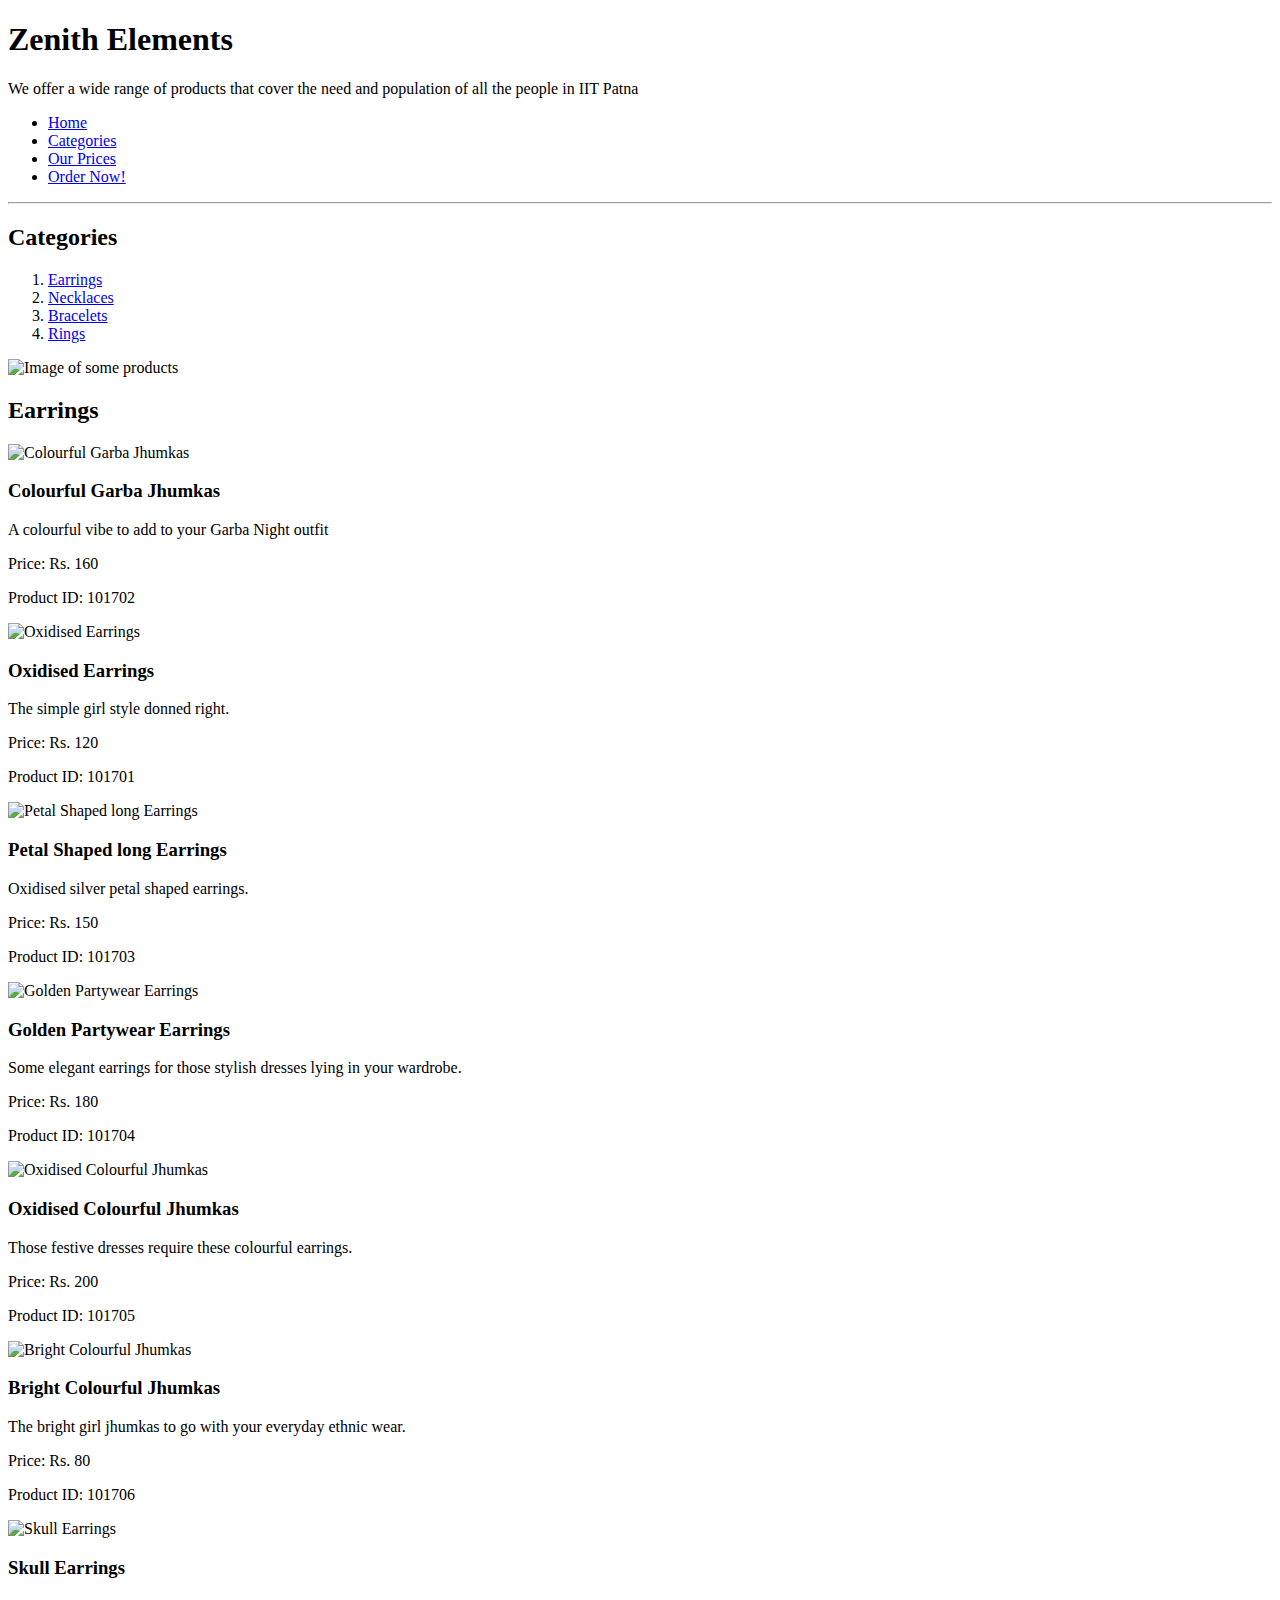
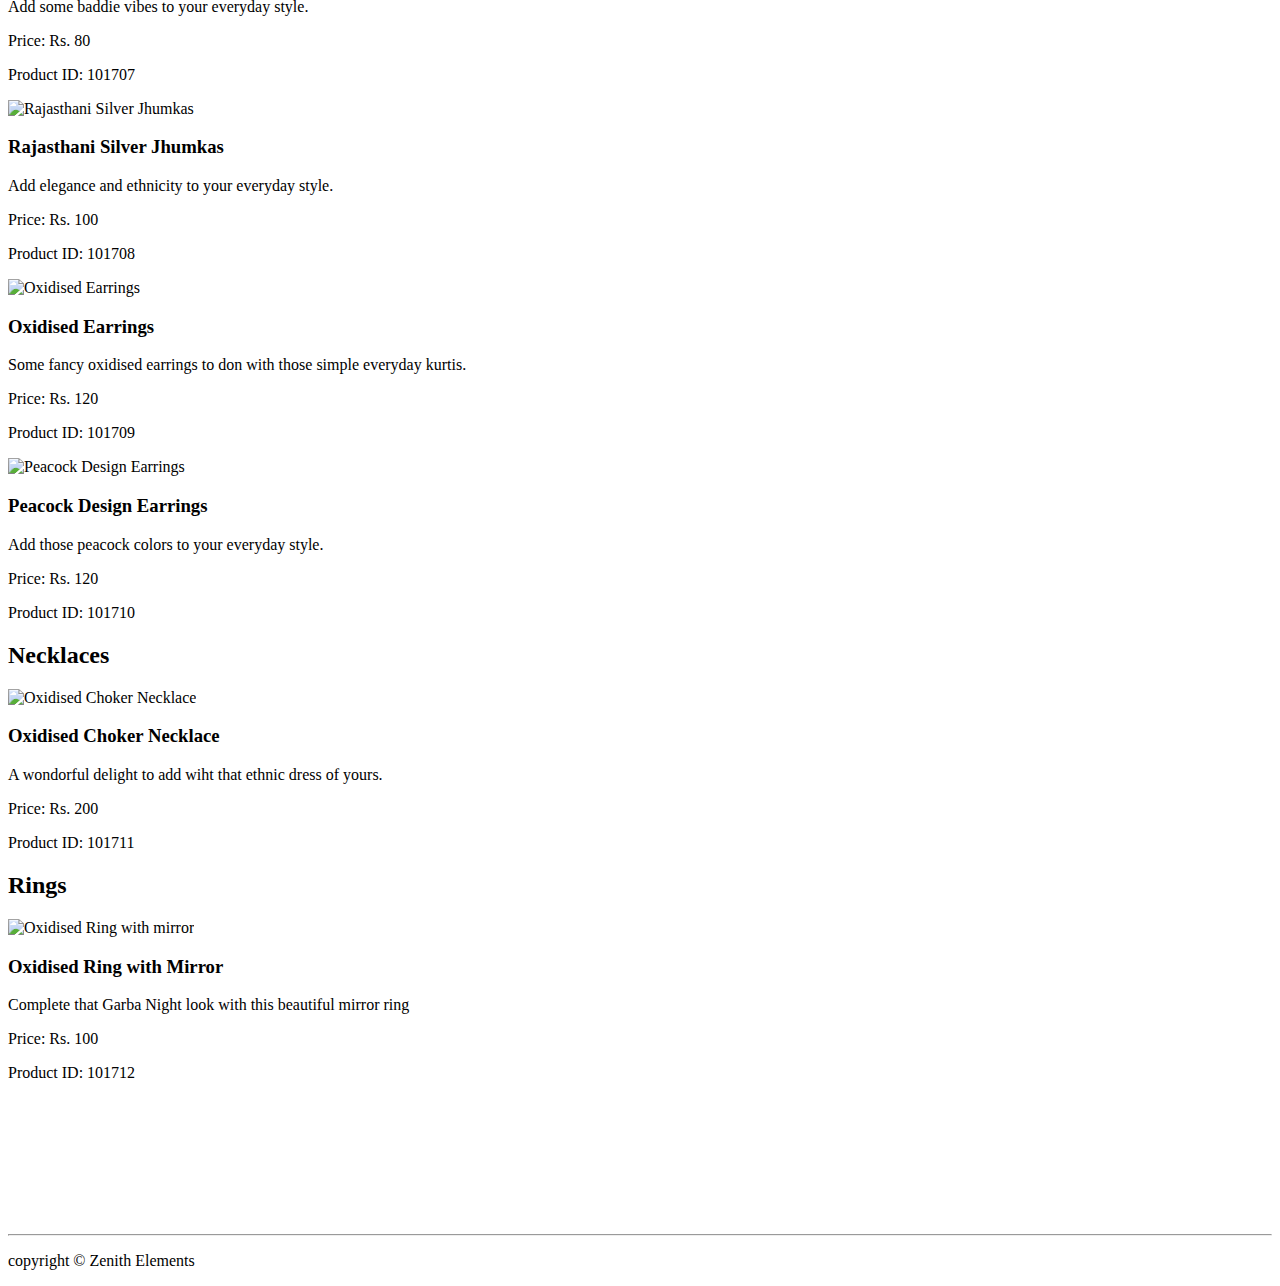
==== products.html @ e0803cce "Update products.html" ====
<!DOCTYPE html>
<html>
  <head>
    <meta charset="utf-8" />
    <meta http-equiv="X-UA-Compatible" content="IE=edge" />
    <title>Our Products</title>
    <meta
      name="description"
      content="Zenith Jewels is an online jewellery shop setup in IITP"
    />
    <meta name="viewport" content="width=device-width, initial-scale=1" />
    <link rel="stylesheet" href="style.css" />

    <h1>Zenith Elements</h1>
  </head>

  <body>
    <header>
      <p>
        We offer a wide range of products that cover the need and population of
        all the people in IIT Patna
      </p>

      <nav aria-label="primary-navigation">
        <ul>
          <li>
            <a href="index.html">Home</a>
          </li>

          <li>
            <a href="#category">Categories</a>
          </li>

          <li>
            <a href="#prices">Our Prices</a>
          </li>

          <li>
            <a href="Order.html">Order Now!</a>
          </li>
        </ul>
      </nav>
    </header>

    <hr />

     <main>
      <h2>Categories</h2>
      <article id="category">
        <nav aria-label="product-section">
          <ol>
            <li><a href="#Earrings">Earrings</a></li>
            <li><a href="#Necklaces">Necklaces</a></li>
            <li><a href="#">Bracelets</a></li>
            <li><a href="#Rings">Rings</a></li>
          </ol>
        </nav>
        <img src="Zenith Elements(02).png" alt="Image of some products" />
      </article>

      <article id="Earrings">
        <h2>Earrings</h2>
        <div class="product-section">
          <!-- First product -->
          <div class="product-item">
            <img
              src="Products/colourful Garba jhumka.jpg"
              alt="Colourful Garba Jhumkas"
            />
            <h3>Colourful Garba Jhumkas</h3>
            <p>A colourful vibe to add to your Garba Night outfit</p>
            <p>Price: Rs. 160</p>
            <p>Product ID: 101702</p>
          </div>

          <!-- Second Product -->
          <div class="product-item">
            <img src="Products/Silver Jhumkas.jpg" alt="Oxidised Earrings" />
            <h3>Oxidised Earrings</h3>
            <p>The simple girl style donned right.</p>
            <p>Price: Rs. 120</p>
            <p>Product ID: 101701</p>
          </div>

          <!-- Third product -->
          <div class="product-item">
            <img
              src="Products/Flower Petal Design.jpg"
              alt="Petal Shaped long Earrings"
            />
            <h3>Petal Shaped long Earrings</h3>
            <p>Oxidised silver petal shaped earrings.</p>
            <p>Price: Rs. 150</p>
            <p>Product ID: 101703</p>
          </div>

          <!-- Fourth Product -->
          <div class="product-item">
            <img
              src="Products/Golden Classy Earrings.jpg"
              alt="Golden Partywear Earrings"
            />
            <h3>Golden Partywear Earrings</h3>
            <p>
              Some elegant earrings for those stylish dresses lying in your
              wardrobe.
            </p>
            <p>Price: Rs. 180</p>
            <p>Product ID: 101704</p>
          </div>

          <!-- Fifth Product -->
          <div class="product-item">
            <img
              src="Products/Oxidised colourful jhumka.jpg"
              alt="Oxidised Colourful Jhumkas"
            />
            <h3>Oxidised Colourful Jhumkas</h3>
            <p>Those festive dresses require these colourful earrings.</p>
            <p>Price: Rs. 200</p>
            <p>Product ID: 101705</p>
          </div>

          <!-- Sixth Product -->
          <div class="product-item">
            <img
              src="Products/colourful jhumka.jpg"
              alt="Bright Colourful Jhumkas"
            />
            <h3>Bright Colourful Jhumkas</h3>
            <p>The bright girl jhumkas to go with your everyday ethnic wear.</p>
            <p>Price: Rs. 80</p>
            <p>Product ID: 101706</p>
          </div>

          <!-- Seventh Product -->
          <div class="product-item">
            <img src="Products/Skull Earrings.jpg" alt="Skull Earrings" />
            <h3>Skull Earrings</h3>
            <p>Add some baddie vibes to your everyday style.</p>
            <p>Price: Rs. 80</p>
            <p>Product ID: 101707</p>
          </div>

          <!-- Eighth Product -->
          <div class="product-item">
            <img
              src="Products/Silver Jhumkas 2.jpg"
              alt="Rajasthani Silver Jhumkas"
            />
            <h3>Rajasthani Silver Jhumkas</h3>
            <p>Add elegance and ethnicity to your everyday style.</p>
            <p>Price: Rs. 100</p>
            <p>Product ID: 101708</p>
          </div>

          <!-- Ninth product -->
          <div class="product-item">
            <img src="Products/Oxidised Earring.jpg" alt="Oxidised Earrings" />
            <h3>Oxidised Earrings</h3>
            <p>
              Some fancy oxidised earrings to don with those simple everyday
              kurtis.
            </p>
            <p>Price: Rs. 120</p>
            <p>Product ID: 101709</p>
          </div>

          <!-- Tenth product -->
          <div class="product-item">
            <img
              src="Products/Peacock Design Earrings.jpg"
              alt="Peacock Design Earrings"
            />
            <h3>Peacock Design Earrings</h3>
            <p>Add those peacock colors to your everyday style.</p>
            <p>Price: Rs. 120</p>
            <p>Product ID: 101710</p>
          </div>
        </div>
      </article>

      <article id="Necklaces">
        <h2>Necklaces</h2>
        <div class="product-section">
          <!-- First product -->
          <div class="product-item">
            <img
              src="Products/Oxidised Choker Necklace.jpg"
              alt="Oxidised Choker Necklace"
            />
            <h3>Oxidised Choker Necklace</h3>
            <p>A wondorful delight to add wiht that ethnic dress of yours.</p>
            <p>Price: Rs. 200</p>
            <p>Product ID: 101711</p>
          </div>
        </div>
      </article>

      <article id="Rings">
        <h2>Rings</h2>
        <div class="product-section">
          <!-- First product -->
          <div class="product-item">
            <img
              src="Products/Oxidised Ring with mirror.jpg"
              alt="Oxidised Ring with mirror"
            />
            <h3>Oxidised Ring with Mirror</h3>
            <p>
              Complete that Garba Night look with this beautiful mirror ring
            </p>
            <p>Price: Rs. 100</p>
            <p>Product ID: 101712</p>
          </div>
        </div>
      </article>

      <article>
        <p>&nbsp;</p>
        <p>&nbsp;</p>
        <p>&nbsp;</p>
        <p>&nbsp;</p>
        
      </article>

      <hr />

      <footer>
        <p>copyright &copy; Zenith Elements</p>
      </footer>
    </main>
  </body>
</html>
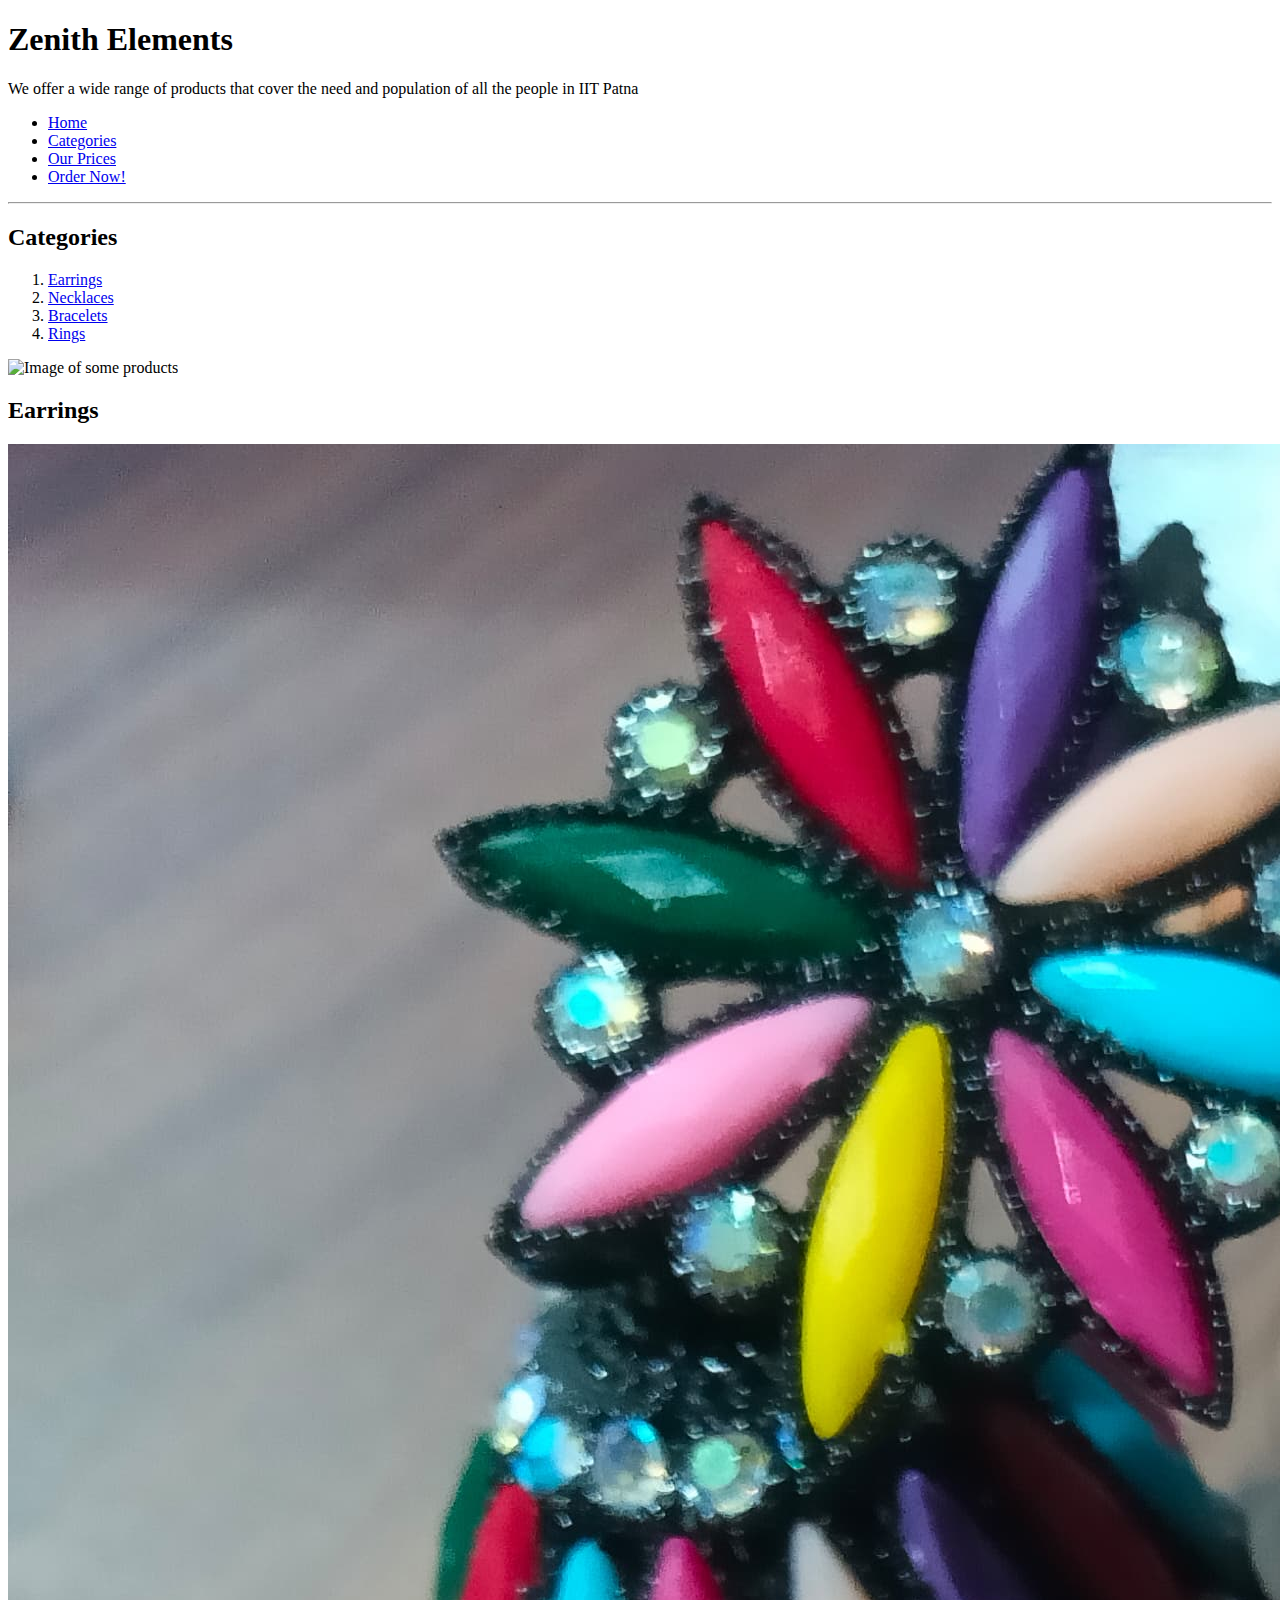
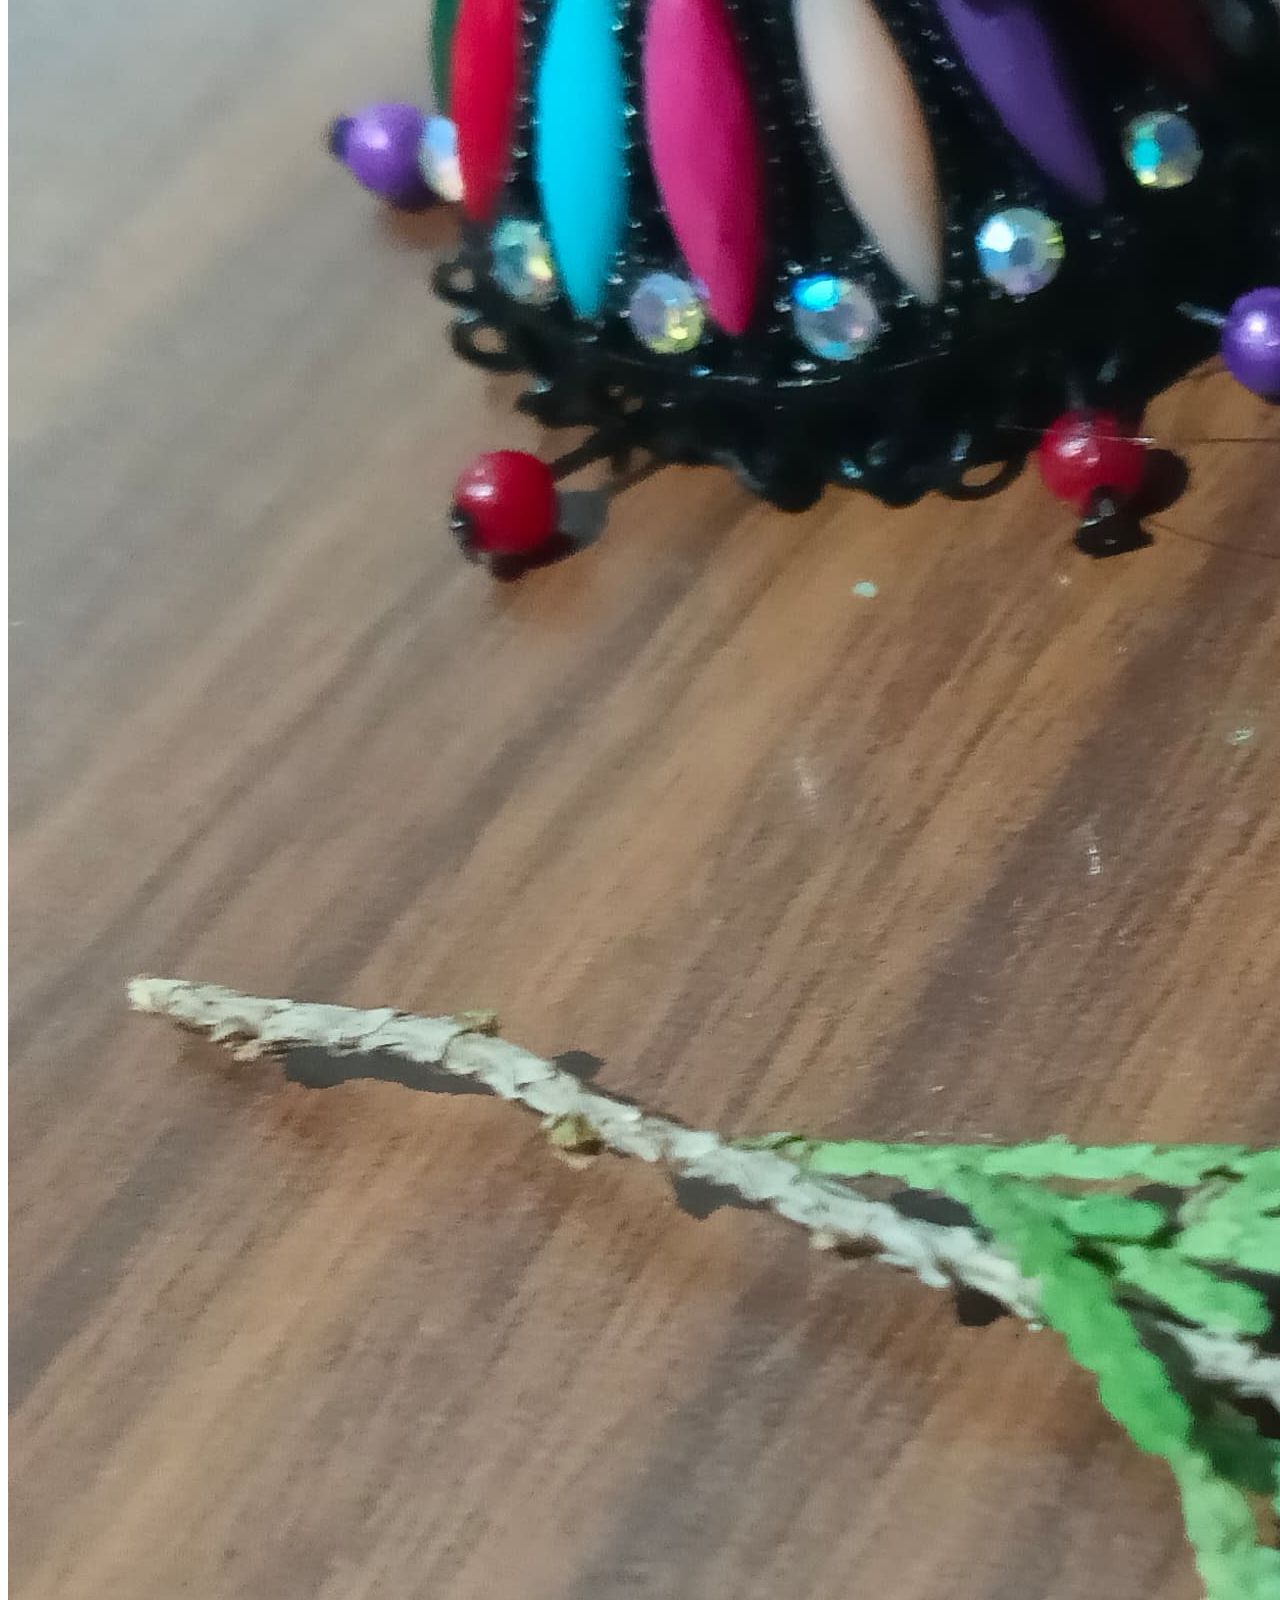
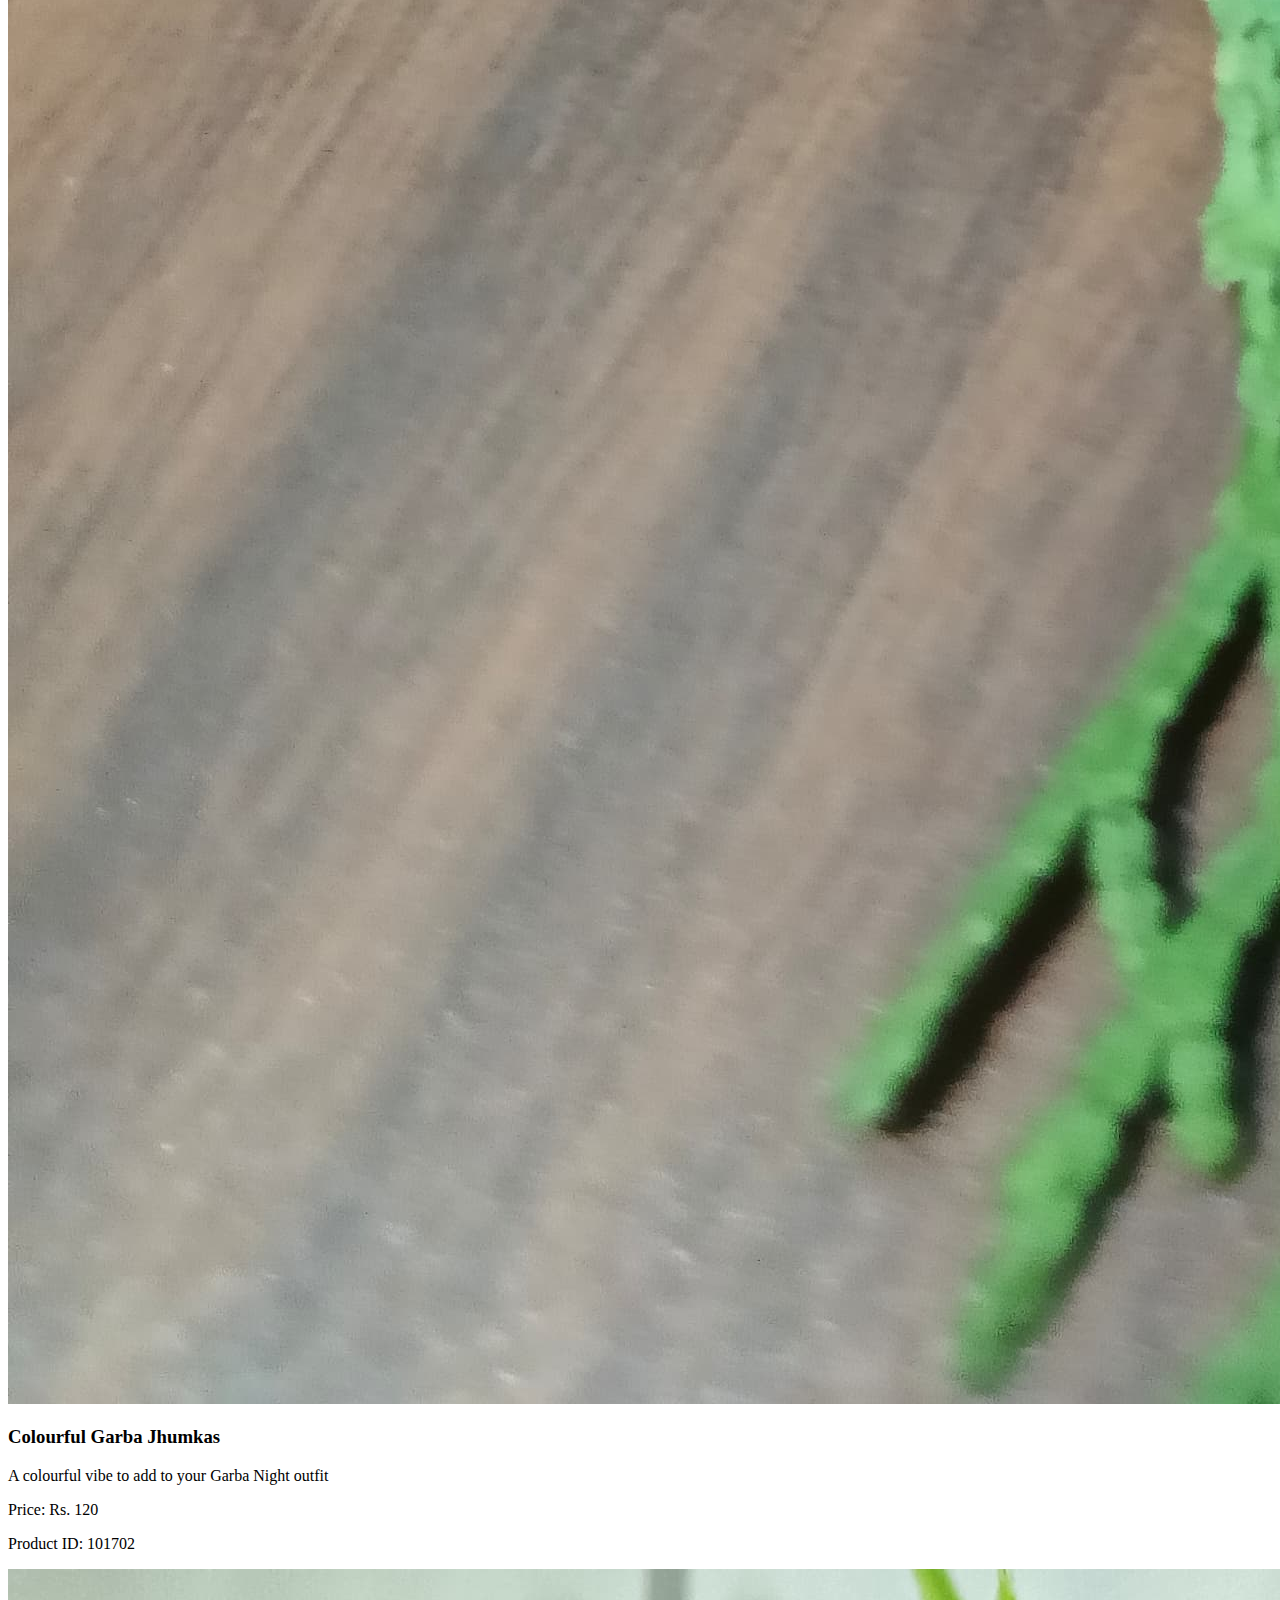
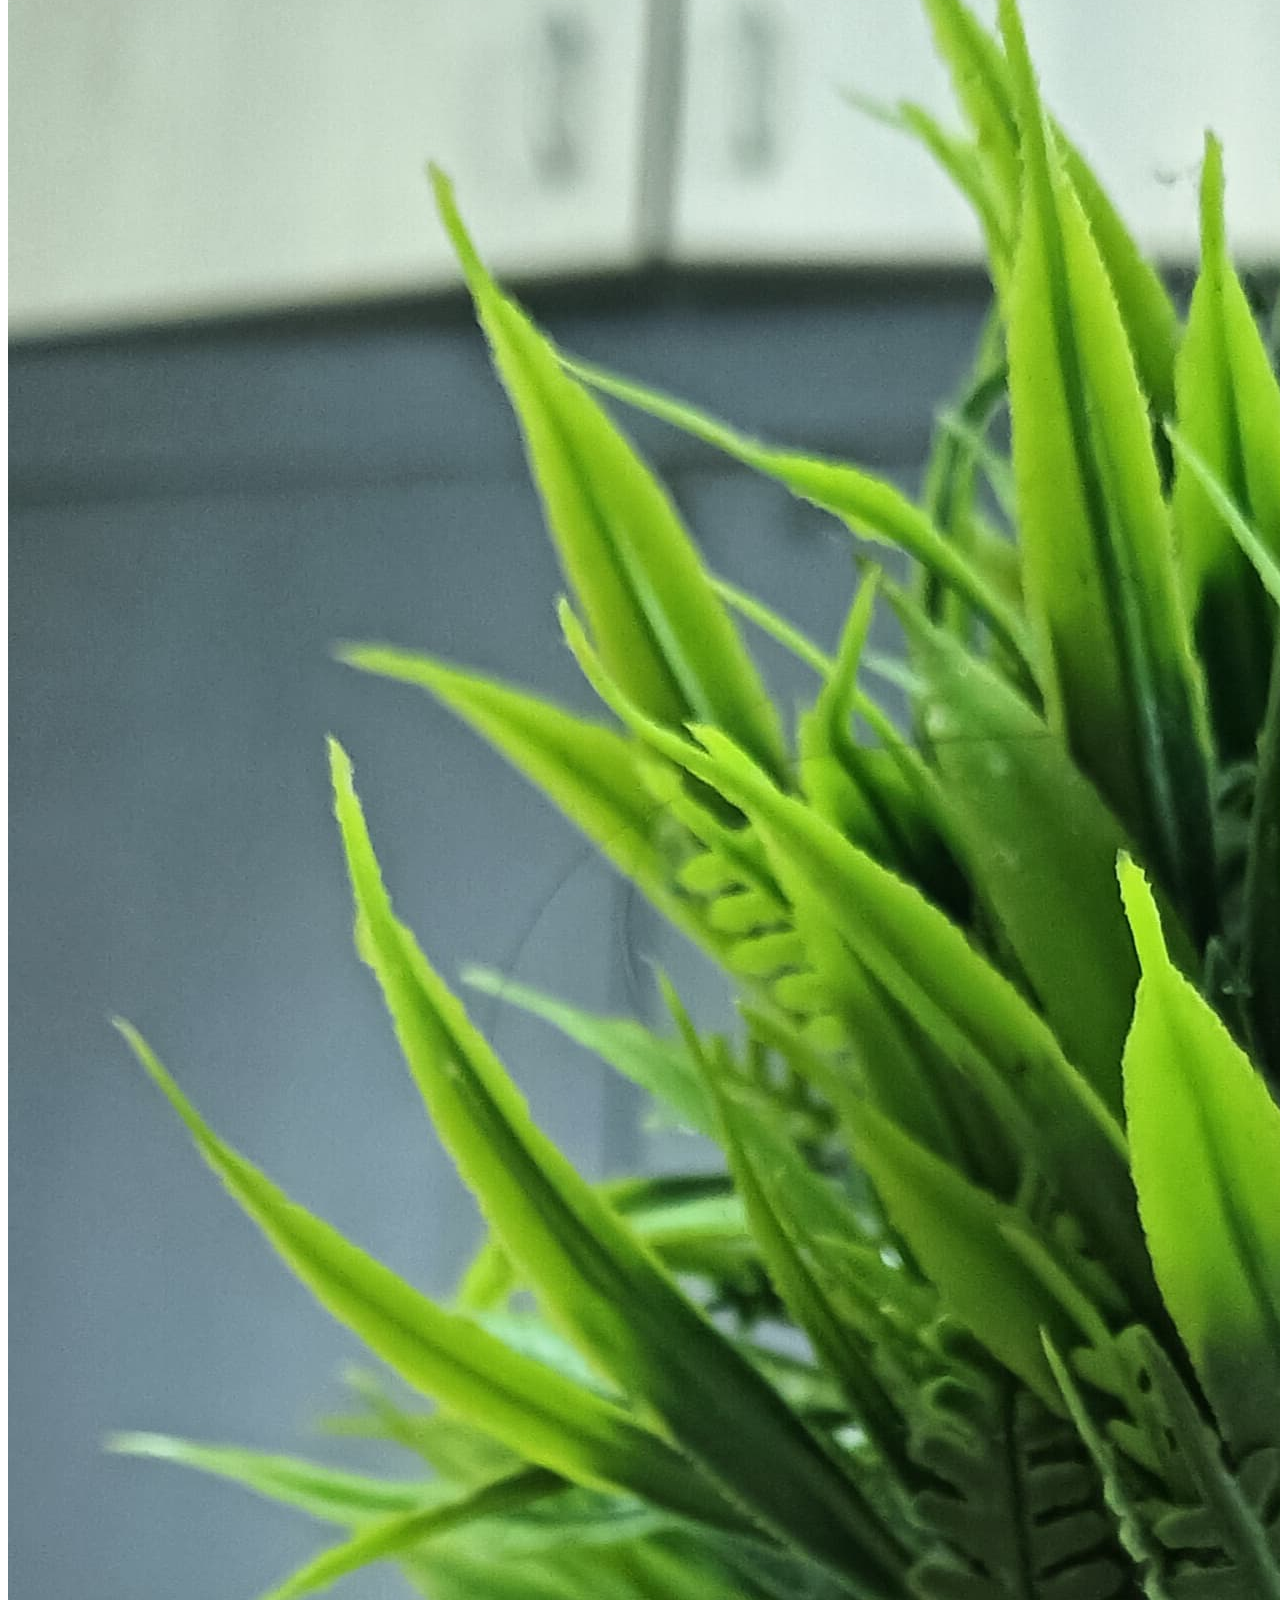
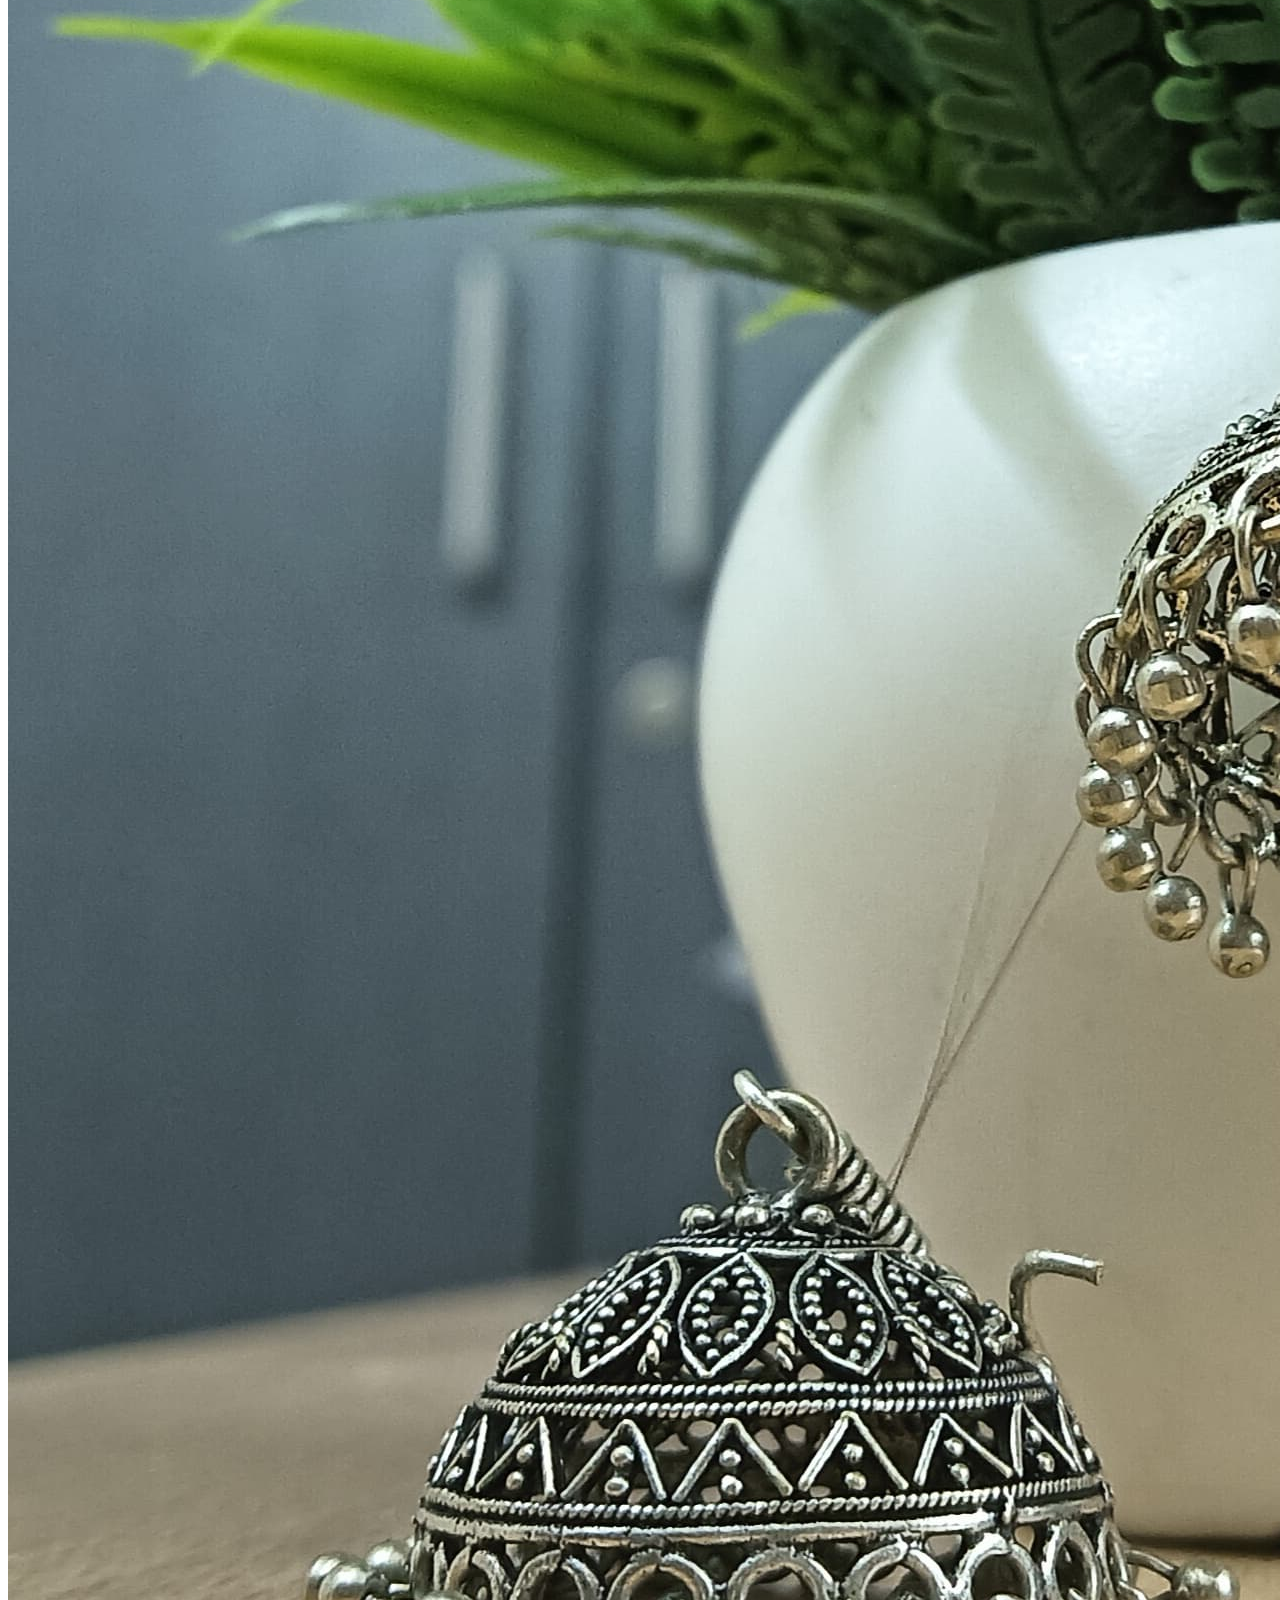
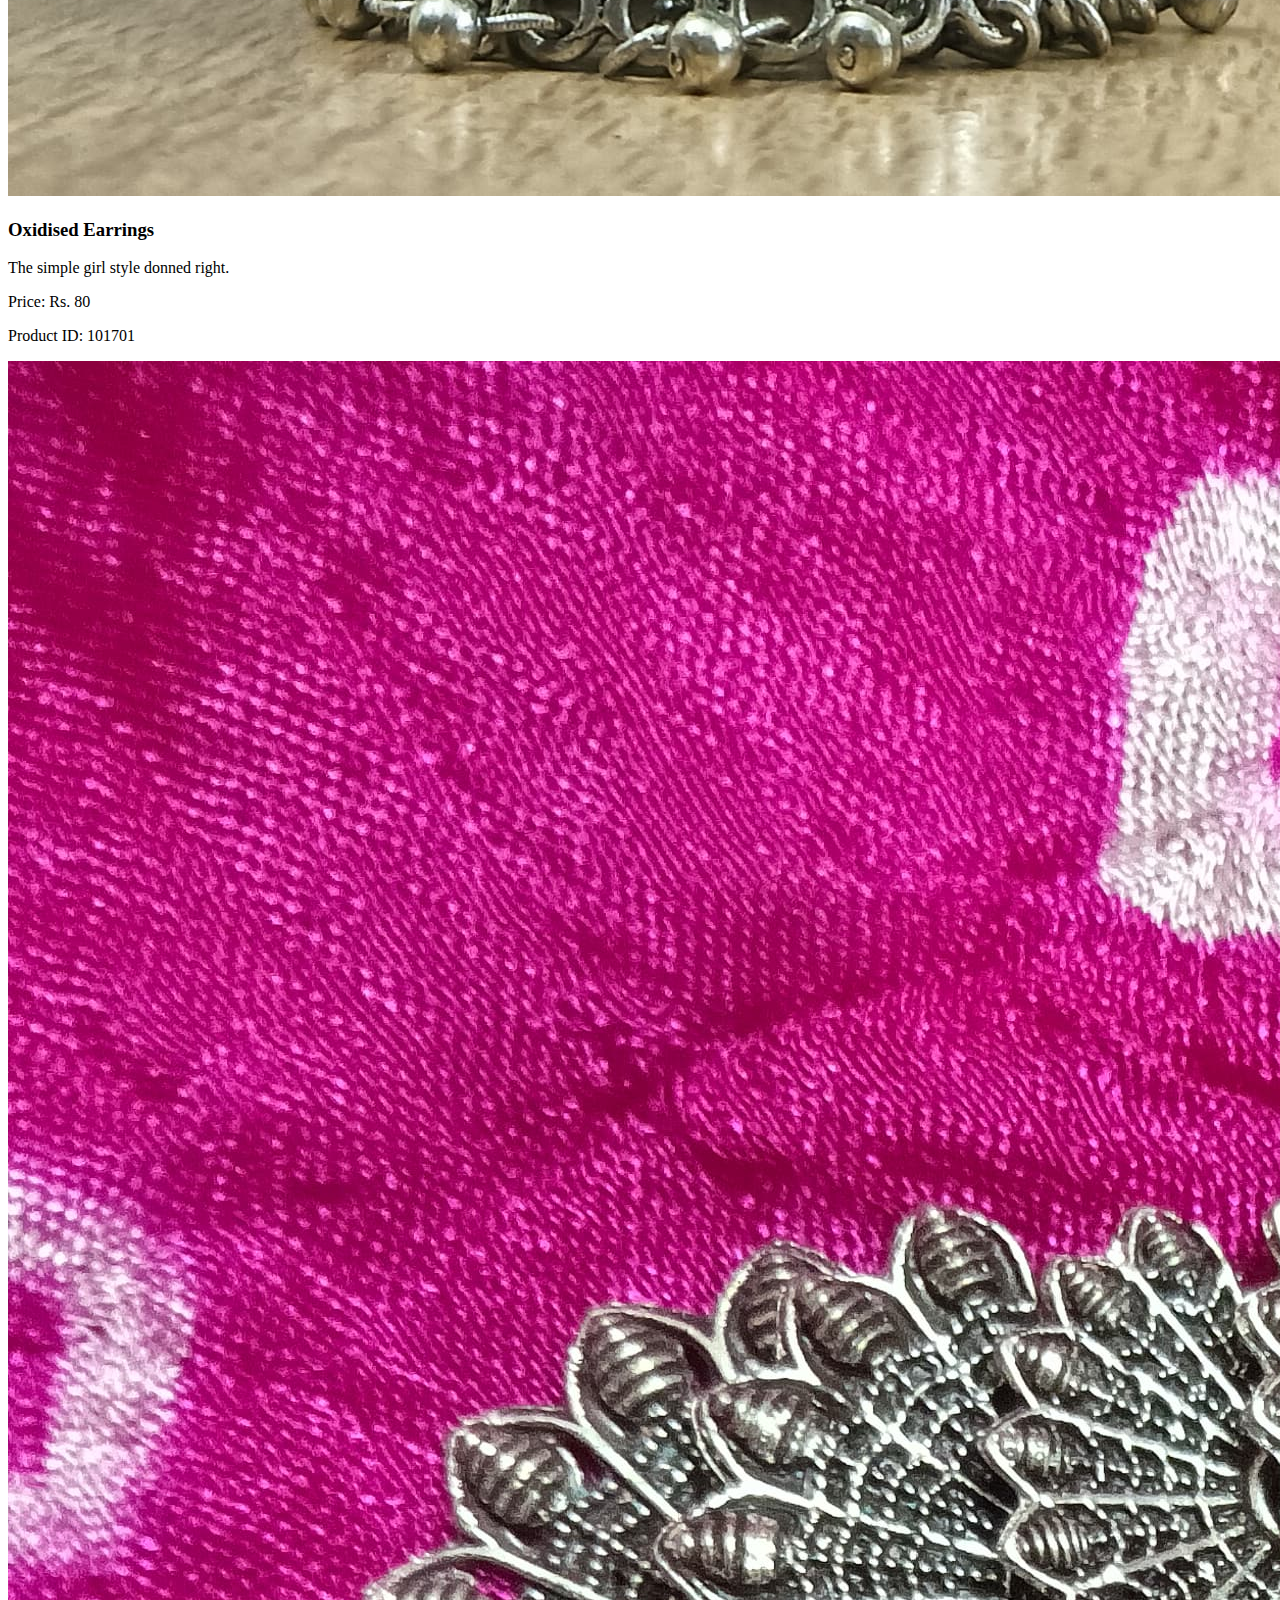
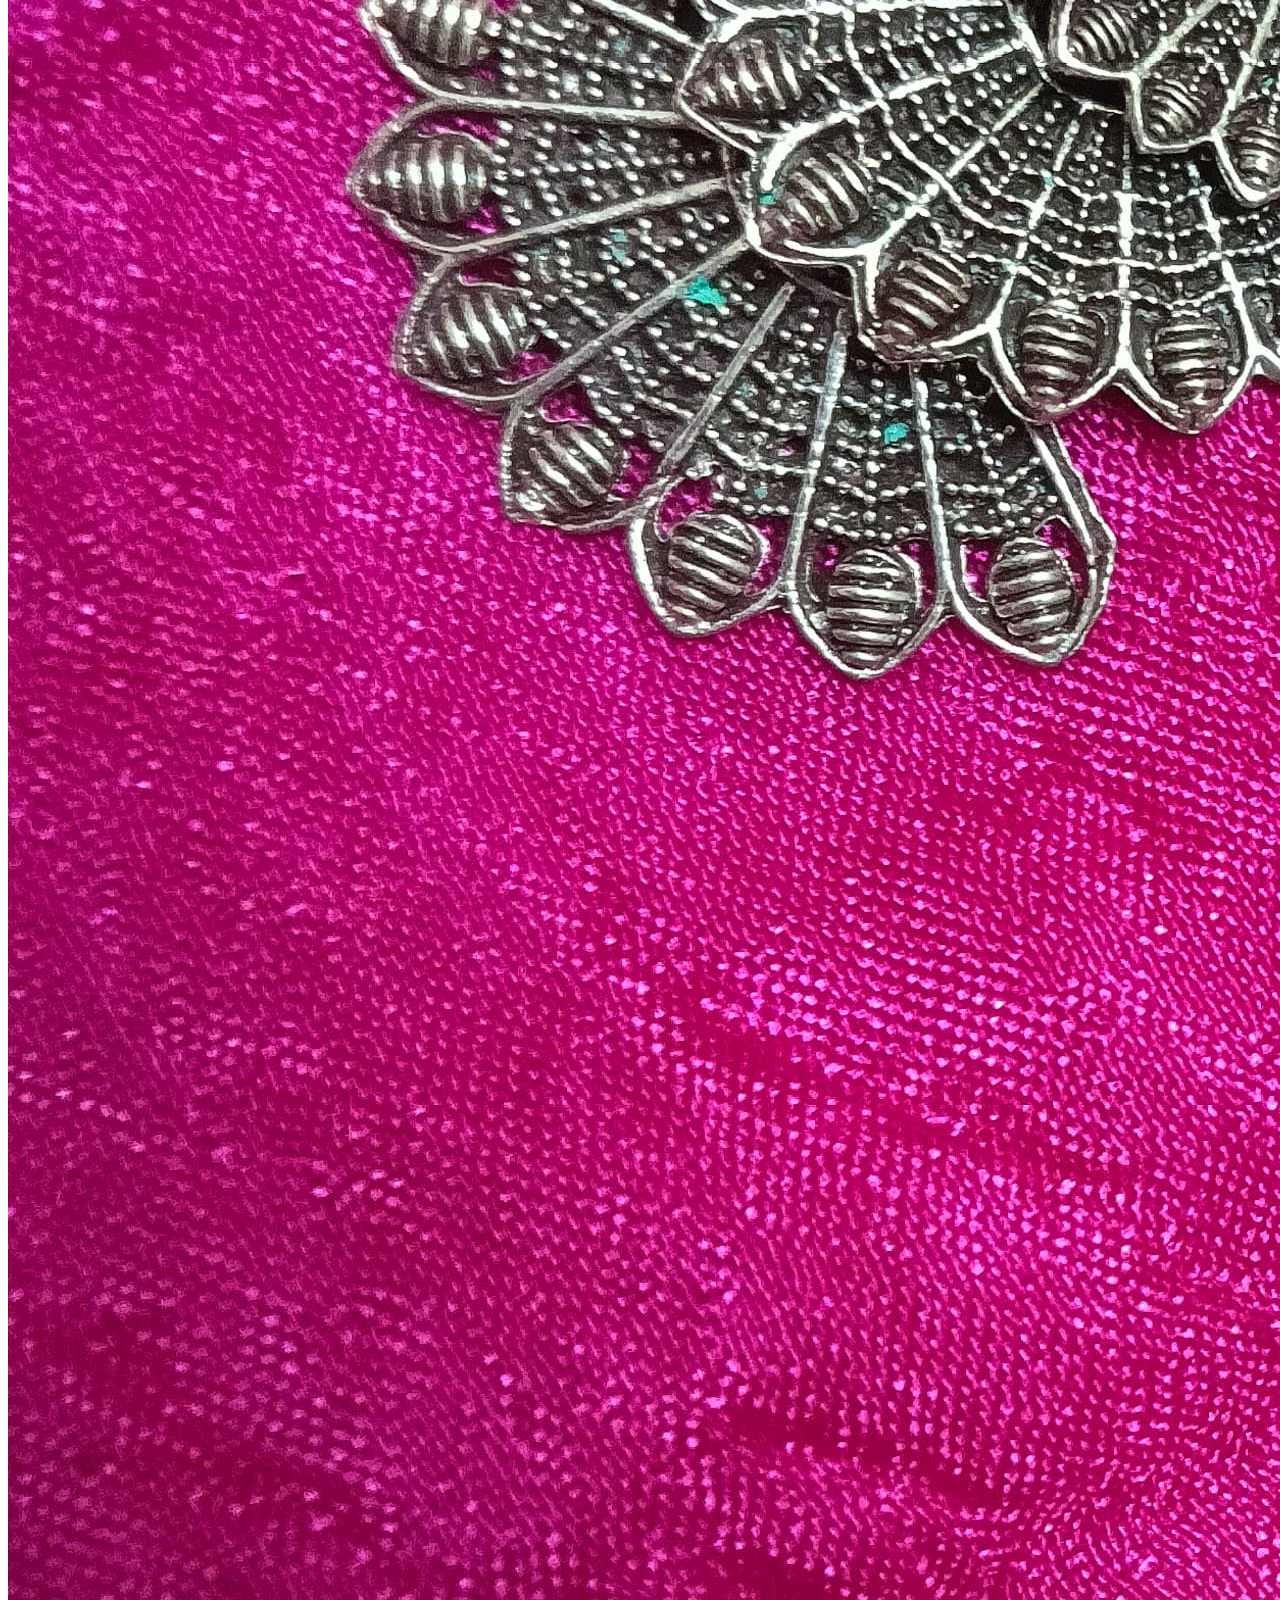
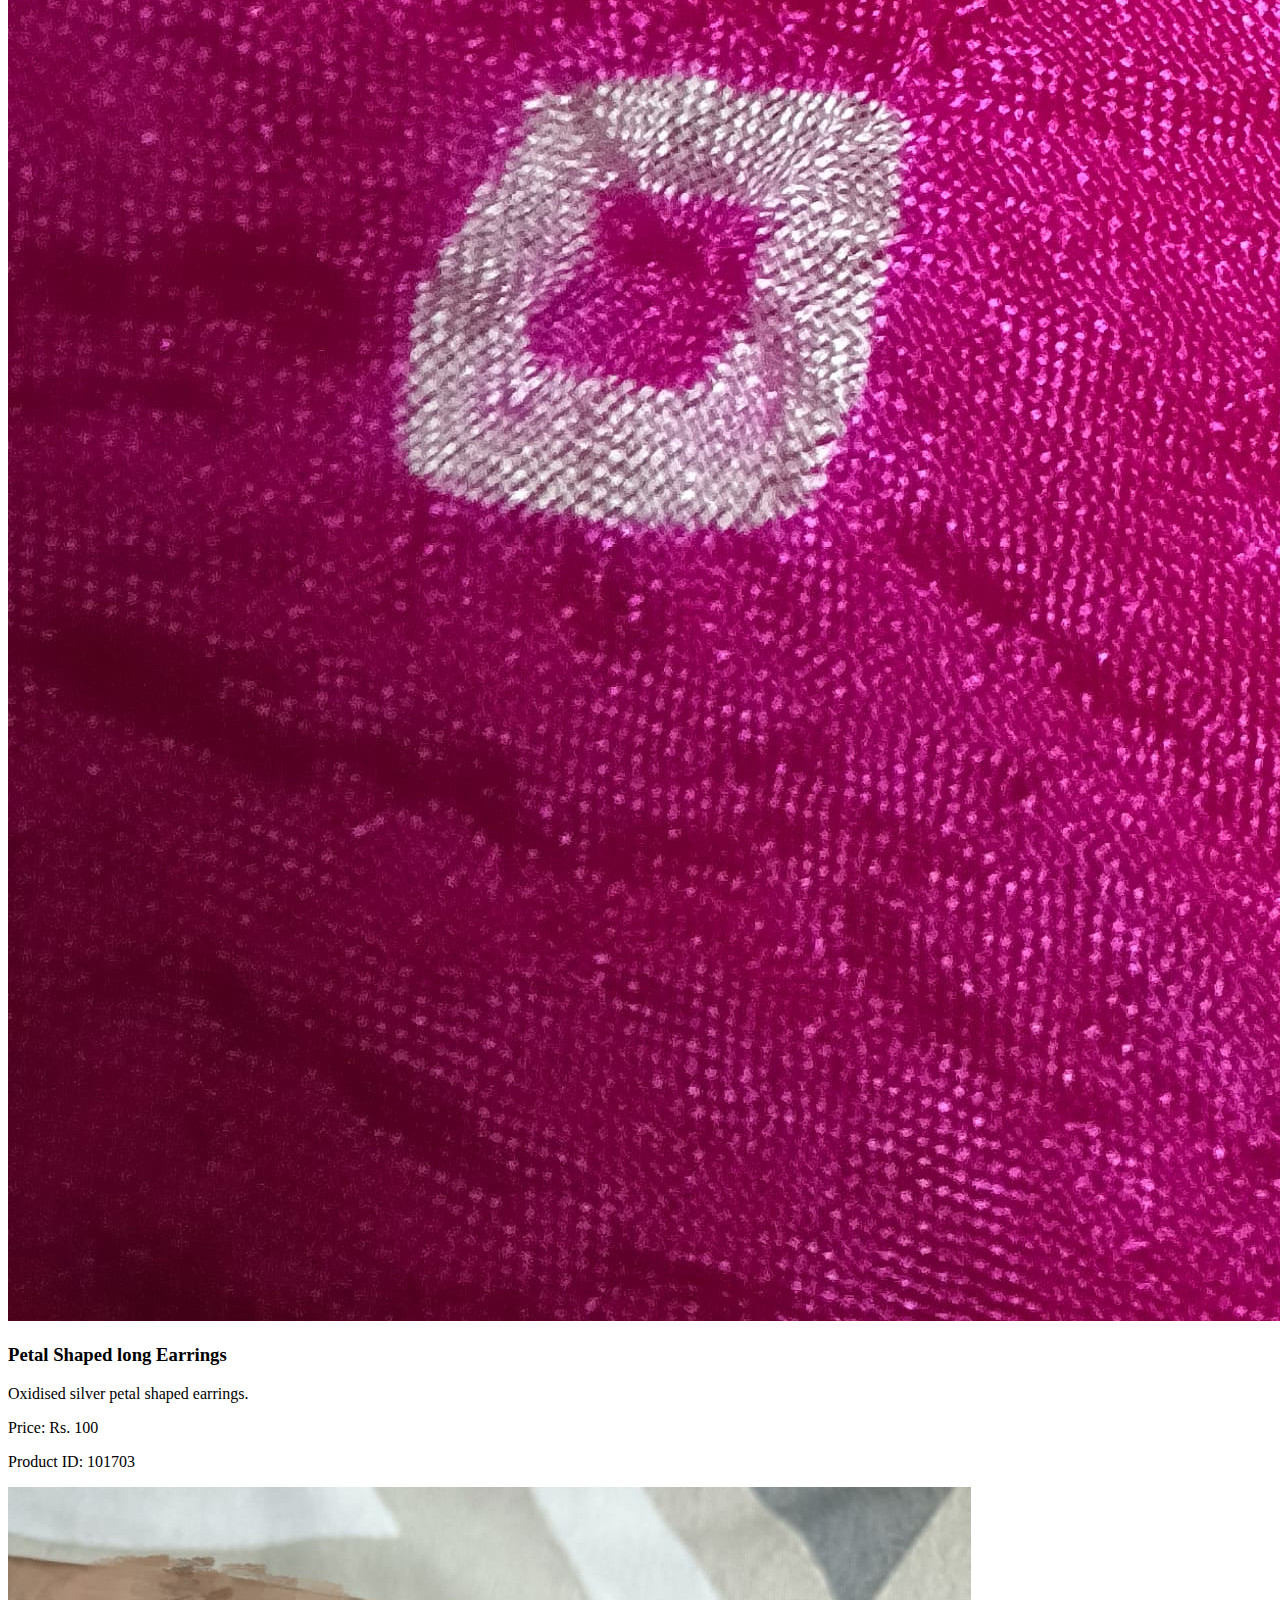
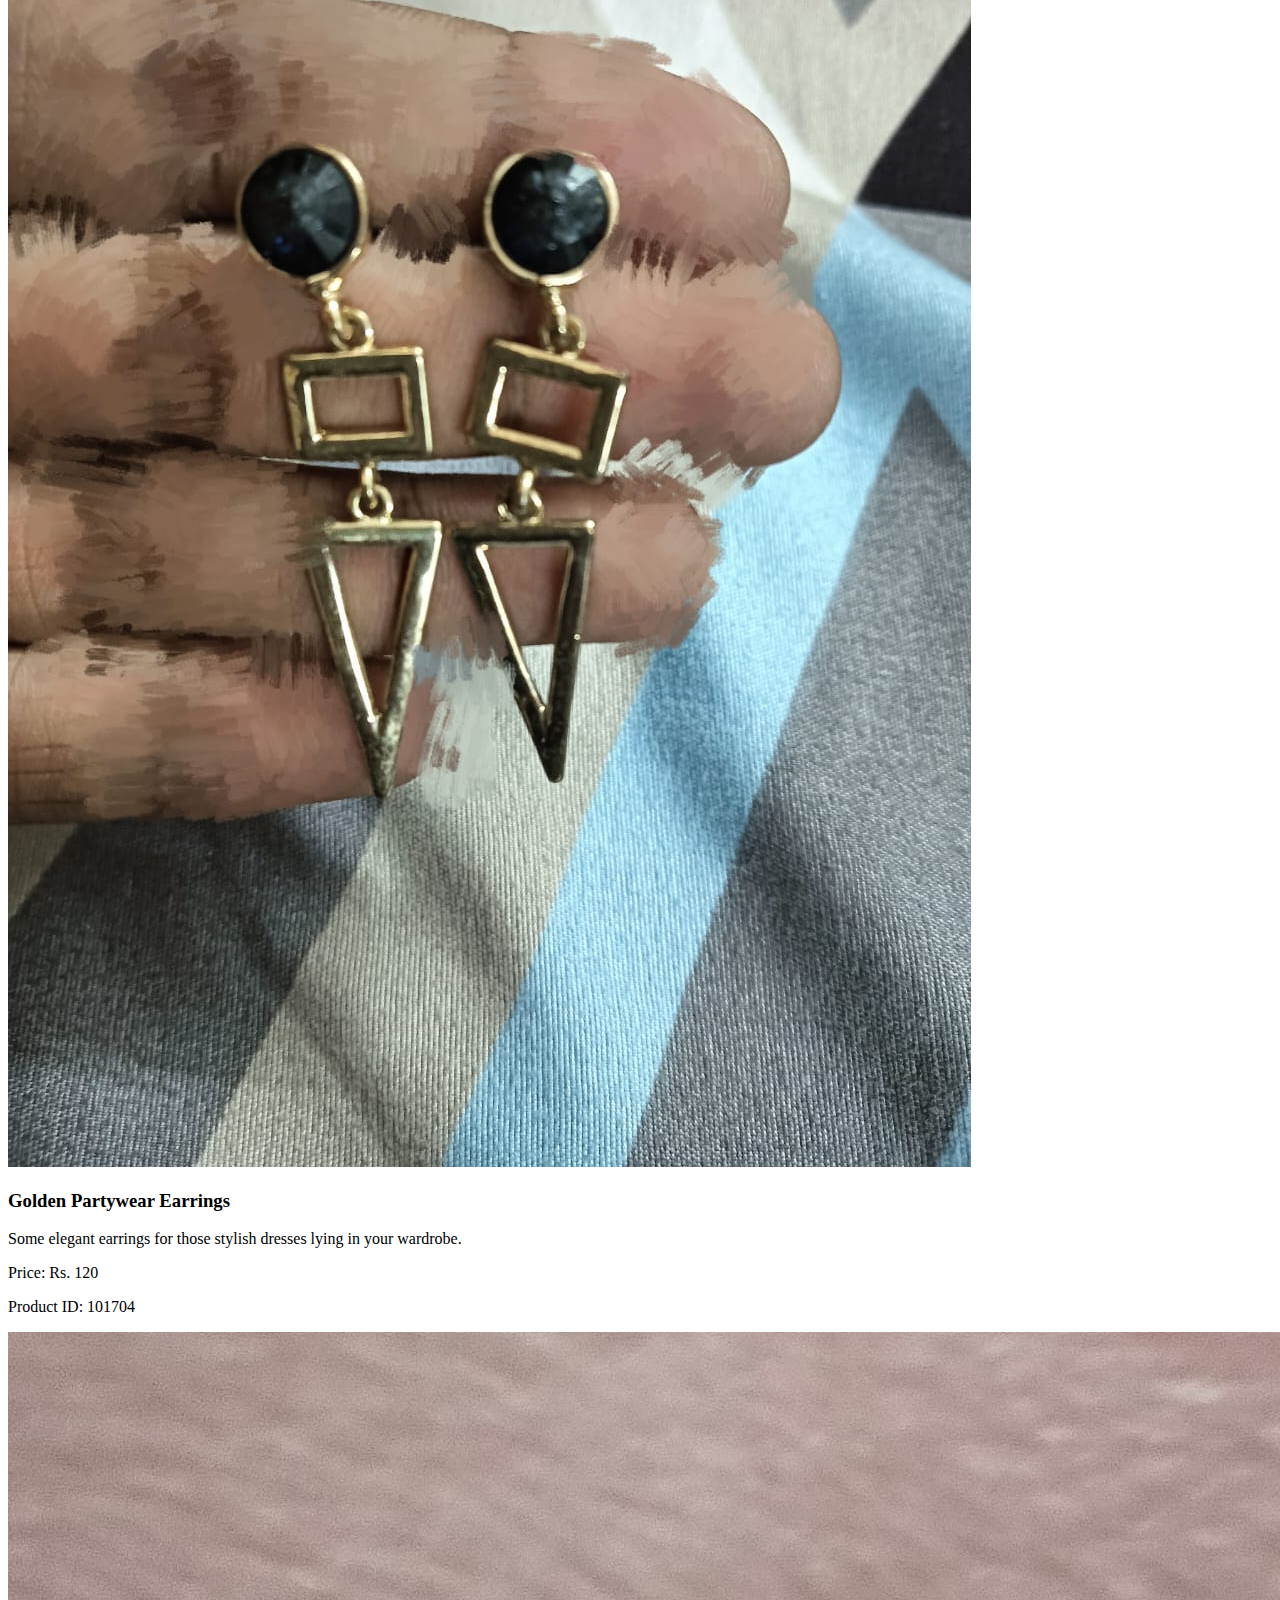
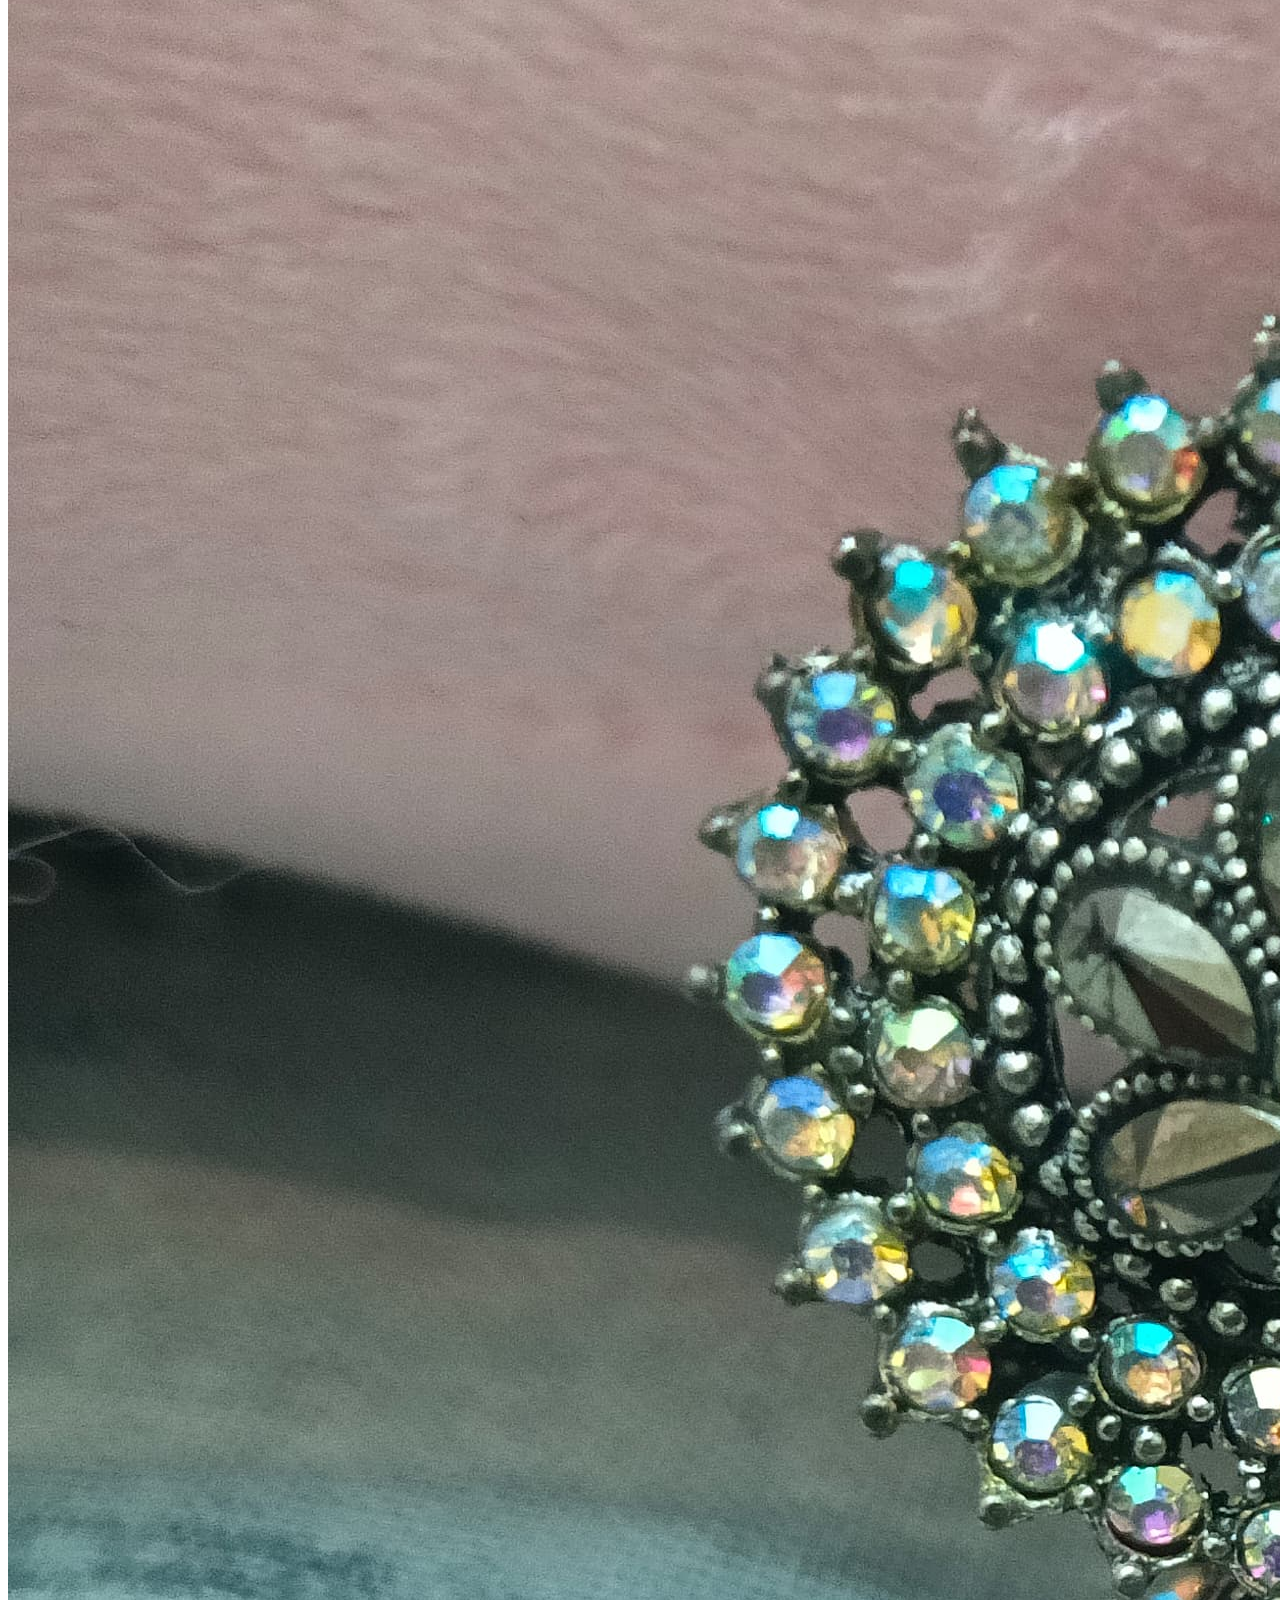
==== commit ad110188: "Update products.html" ====
--- a/products.html
+++ b/products.html
@@ -69,7 +69,7 @@
             />
             <h3>Colourful Garba Jhumkas</h3>
             <p>A colourful vibe to add to your Garba Night outfit</p>
-            <p>Price: Rs. 160</p>
+            <p>Price: Rs. 120</p>
             <p>Product ID: 101702</p>
           </div>
 
@@ -78,7 +78,7 @@
             <img src="Products/Silver Jhumkas.jpg" alt="Oxidised Earrings" />
             <h3>Oxidised Earrings</h3>
             <p>The simple girl style donned right.</p>
-            <p>Price: Rs. 120</p>
+            <p>Price: Rs. 80</p>
             <p>Product ID: 101701</p>
           </div>
 
@@ -90,7 +90,7 @@
             />
             <h3>Petal Shaped long Earrings</h3>
             <p>Oxidised silver petal shaped earrings.</p>
-            <p>Price: Rs. 150</p>
+            <p>Price: Rs. 100</p>
             <p>Product ID: 101703</p>
           </div>
 
@@ -105,7 +105,7 @@
               Some elegant earrings for those stylish dresses lying in your
               wardrobe.
             </p>
-            <p>Price: Rs. 180</p>
+            <p>Price: Rs. 120</p>
             <p>Product ID: 101704</p>
           </div>
 
@@ -117,7 +117,7 @@
             />
             <h3>Oxidised Colourful Jhumkas</h3>
             <p>Those festive dresses require these colourful earrings.</p>
-            <p>Price: Rs. 200</p>
+            <p>Price: Rs. 160</p>
             <p>Product ID: 101705</p>
           </div>
 
@@ -129,7 +129,7 @@
             />
             <h3>Bright Colourful Jhumkas</h3>
             <p>The bright girl jhumkas to go with your everyday ethnic wear.</p>
-            <p>Price: Rs. 80</p>
+            <p>Price: Rs. 70</p>
             <p>Product ID: 101706</p>
           </div>
 
@@ -138,7 +138,7 @@
             <img src="Products/Skull Earrings.jpg" alt="Skull Earrings" />
             <h3>Skull Earrings</h3>
             <p>Add some baddie vibes to your everyday style.</p>
-            <p>Price: Rs. 80</p>
+            <p>Price: Rs. 70</p>
             <p>Product ID: 101707</p>
           </div>
 
@@ -150,7 +150,7 @@
             />
             <h3>Rajasthani Silver Jhumkas</h3>
             <p>Add elegance and ethnicity to your everyday style.</p>
-            <p>Price: Rs. 100</p>
+            <p>Price: Rs. 80</p>
             <p>Product ID: 101708</p>
           </div>
 
@@ -162,7 +162,7 @@
               Some fancy oxidised earrings to don with those simple everyday
               kurtis.
             </p>
-            <p>Price: Rs. 120</p>
+            <p>Price: Rs. 100</p>
             <p>Product ID: 101709</p>
           </div>
 
@@ -174,7 +174,7 @@
             />
             <h3>Peacock Design Earrings</h3>
             <p>Add those peacock colors to your everyday style.</p>
-            <p>Price: Rs. 120</p>
+            <p>Price: Rs. 100</p>
             <p>Product ID: 101710</p>
           </div>
         </div>
@@ -191,7 +191,7 @@
             />
             <h3>Oxidised Choker Necklace</h3>
             <p>A wondorful delight to add wiht that ethnic dress of yours.</p>
-            <p>Price: Rs. 200</p>
+            <p>Price: Rs. 160</p>
             <p>Product ID: 101711</p>
           </div>
         </div>
@@ -210,7 +210,7 @@
             <p>
               Complete that Garba Night look with this beautiful mirror ring
             </p>
-            <p>Price: Rs. 100</p>
+            <p>Price: Rs. 50</p>
             <p>Product ID: 101712</p>
           </div>
         </div>
